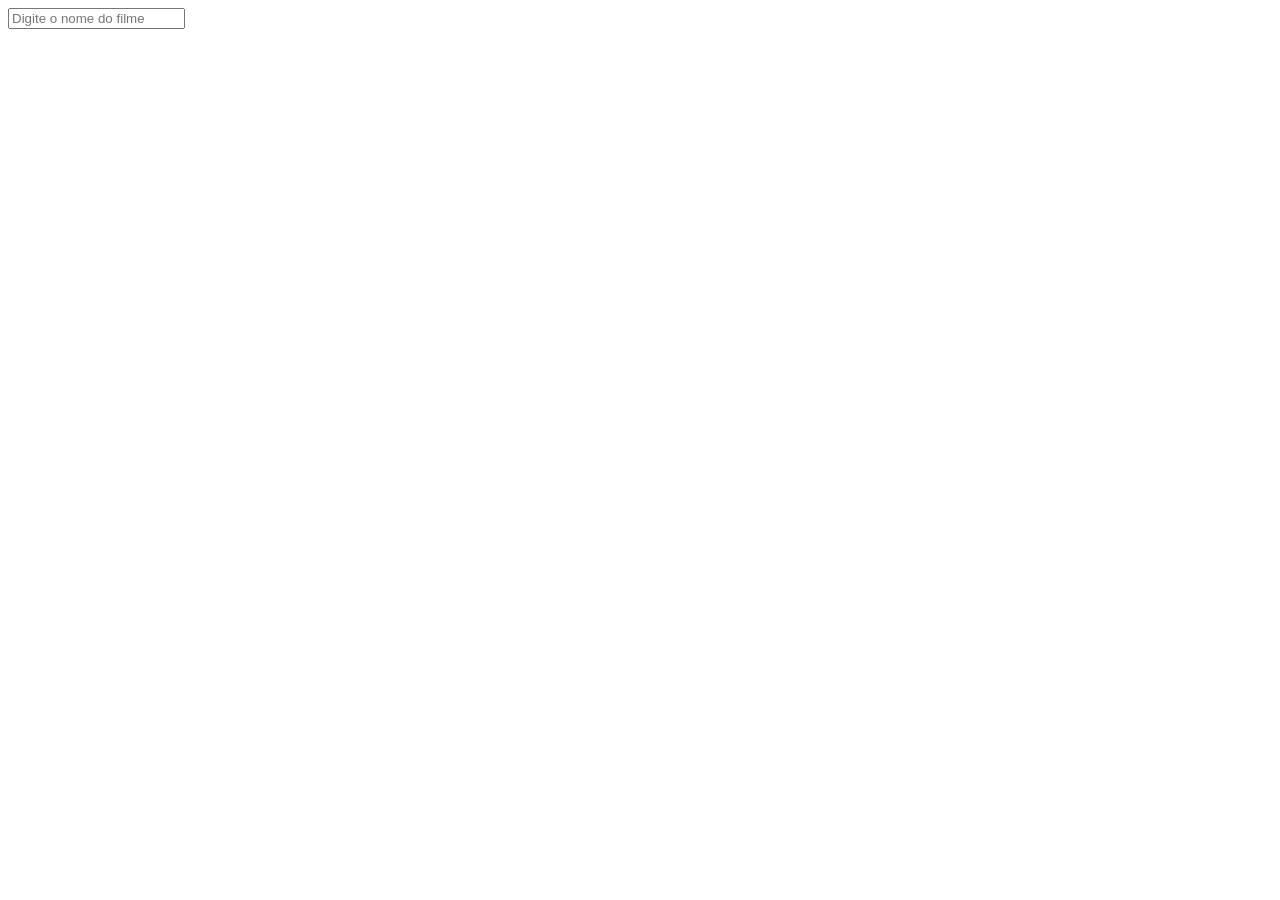
==== web-development/weekly-assignments/weekly-assignment-012/index.html @ d946470c "att" ====
<!DOCTYPE html>
<html lang="en">
<head>
    <meta charset="UTF-8">
    <meta name="viewport" content="width=device-width, initial-scale=1.0">
    <title>Document</title>
</head>
<body>
    <input type="text" id="busca_filme" placeholder="Digite o nome do filme">
    <div id="movie-list">
        
    </div>
</body>
</html>
<script src="script.js"></script>
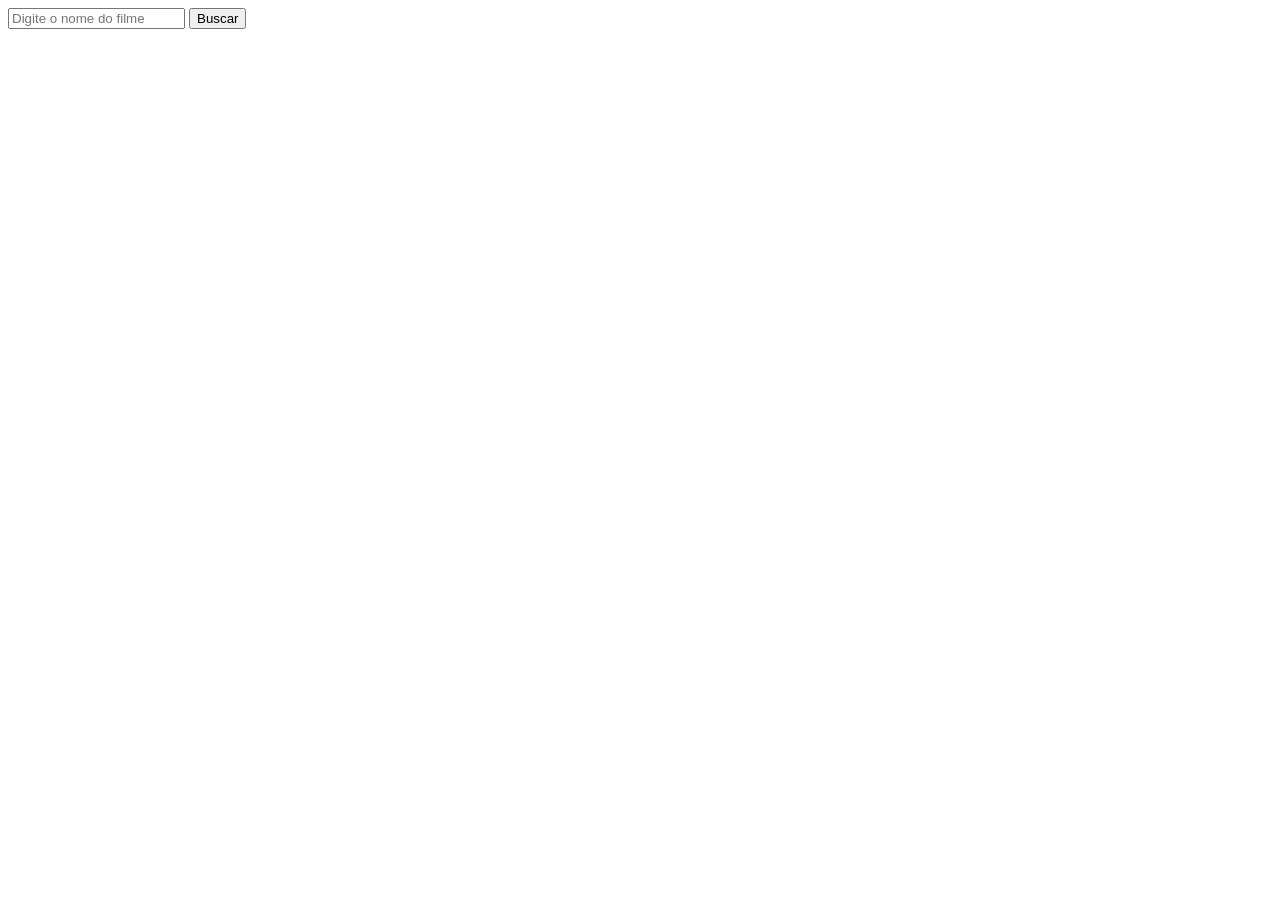
==== commit 0db56060: "att" ====
--- a/web-development/weekly-assignments/weekly-assignment-012/index.html
+++ b/web-development/weekly-assignments/weekly-assignment-012/index.html
@@ -6,10 +6,8 @@
     <title>Document</title>
 </head>
 <body>
-    <input type="text" id="busca_filme" placeholder="Digite o nome do filme">
-    <div id="movie-list">
-        
-    </div>
+    <input type="text" id="busca_filme" placeholder="Digite o nome do filme"> <button onclick="getMovies()">Buscar</button>
+    <div id="movie-list"> </div>
+    <script src="script.js"></script>
 </body>
-</html>
-<script src="script.js"></script>+</html>
